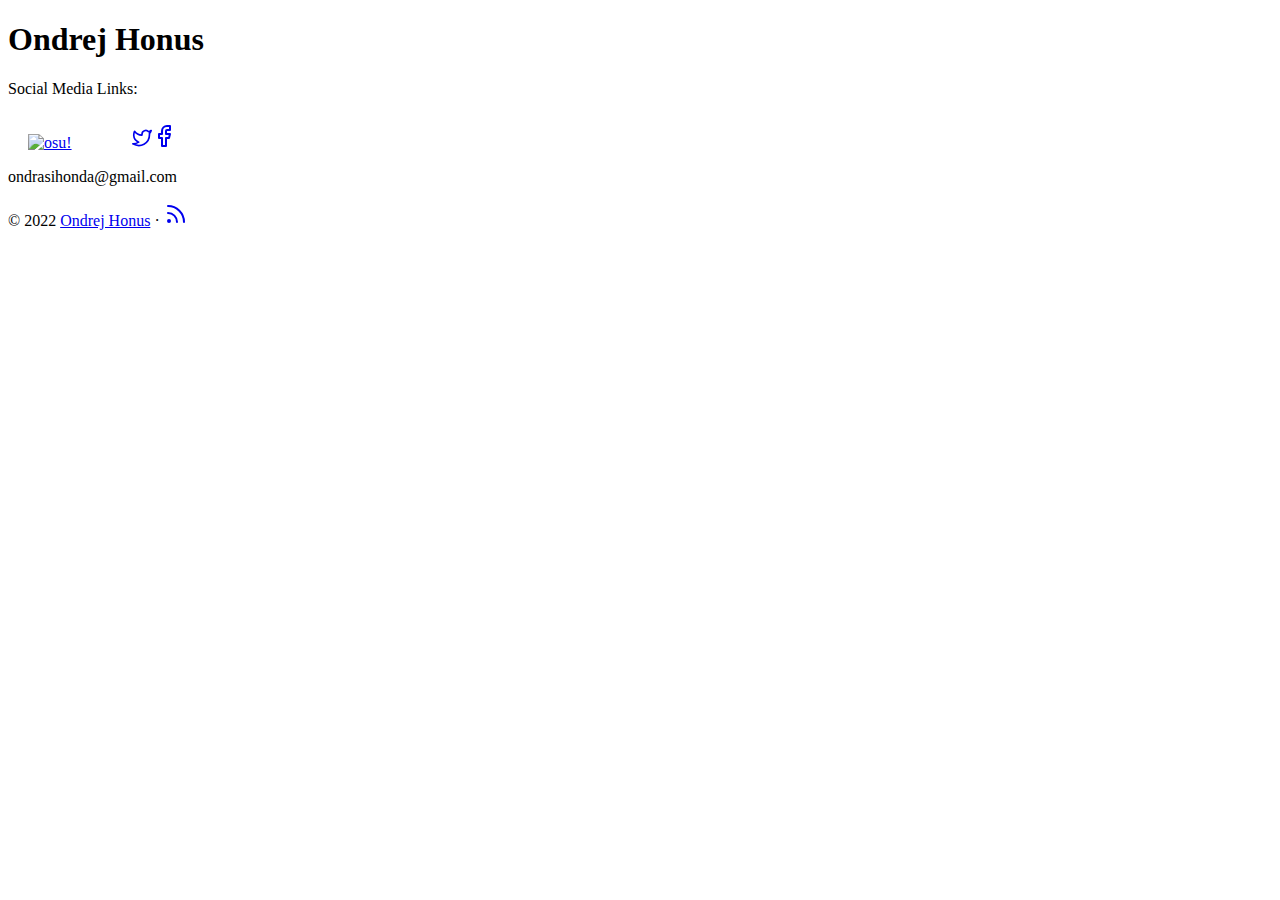
==== index.html @ e16b7e92 "..." ====
<!DOCTYPE html>
<html lang="en-us">

<head>
	<meta name="generator" content="Hugo 0.75.1" />
	<meta charset="UTF-8">
	<meta name="viewport" content="width=device-width, initial-scale=1.0">
	<meta http-equiv="X-UA-Compatible" content="ie=edge">
	<meta name="theme-color" content="#27292d">
	<meta name="msapplication-TileColor" content="#27292d">
<meta itemprop="name" content="Ondrej Honus (QWERTY)">
<meta itemprop="description" content="">
<meta property="og:title" content="Ondrej Honus (QWERTY)" />
<meta property="og:description" content="" />
<meta property="og:type" content="website" />
<meta property="og:url" content="https://ondrahonus.xyz/" />
<meta property="og:updated_time" content="2020-11-06T10:51:58+01:00" />
<meta name="twitter:card" content="summary"/>
<meta name="twitter:title" content="Ondrej Honus"/>
<meta name="twitter:description" content=""/>

	<link rel="apple-touch-icon" sizes="180x180" href="/apple-touch-icon.png">
	<link rel="icon" type="image/png" sizes="32x32" href="/favicon-32x32.png">
	<link rel="icon" type="image/png" sizes="16x16" href="/favicon-16x16.png">
	<link rel="manifest" href="/site.webmanifest">
	<link rel="mask-icon" href="/safari-pinned-tab.svg" color="">
	<link rel="shortcut icon" href="/favicon.ico">

	<title>Ondrej Honus</title>
	<link rel="alternate" type="application/rss+xml" href="https://ondrahonus.xyz/index.xml" title="Ondrej Honus" />
	<link rel="stylesheet" href="https://ondrahonus.xyz/css/style.min.3db861c64fcd0d27dddc84b653aec4c5faf88e724e65b438697e109ef43be251.css" integrity="sha256-Pbhhxk/NDSfd3IS2U67Exfr4jnJOZbQ4aX4QnvQ74lE=" crossorigin="anonymous">
	
</head>

<body id="page">
	
	<div id="spotlight" class="animated fadeIn">
		<div id="home-center">
			<h1 id="home-title">Ondrej Honus</h1>
			<p id="home-subtitle">Social Media Links:</p>
			<div id="home-social">
				<a href="https://www.instagram.com/ondrej.honus/" target="_blank" rel="noopener me" title="Instagram"><svg xmlns="http://www.w3.org/2000/svg" class="feather" width="20" height="20" viewBox="0 0 24 24" fill="none" stroke="#FFFFFF" stroke-width="2" stroke-linecap="round" stroke-linejoin="round"><rect x="2" y="2" width="20" height="20" rx="5" ry="5"></rect><path d="M16 11.37A4 4 0 1 1 12.63 8 4 4 0 0 1 16 11.37z"></path><line x1="17.5" y1="6.5" x2="17.5" y2="6.5"></line></svg></a><a href="https://osu.ppy.sh/users/20503654" target="_blank" rel="noopener me" title="osu!"><img src="https://osu.ppy.sh/images/layout/osu-logo-white.svg" width="30" height="30" alt="osu!" class="icon"><a href="https://steamcommunity.com/id/qwerticek/" target="_blank" rel="noopener me" title="Steam"><svg fill="#ffffff" xmlns="http://www.w3.org/2000/svg"  viewBox="0 0 128 128" width="30px" height="30px"><path fill="none" stroke="#ffffff" stroke-linecap="round" stroke-linejoin="round" stroke-miterlimit="10" stroke-width="7" d="M55,97c-0.8,0-1.6-0.2-2.4-0.5L8.7,77.2c-3-1.3-4.4-4.9-3.1-7.9c1.3-3,4.9-4.4,7.9-3.1l43.9,19.2 c3,1.3,4.4,4.9,3.1,7.9C59.5,95.7,57.3,97,55,97z"/><path fill="none" stroke="#ffffff" stroke-linecap="round" stroke-linejoin="round" stroke-miterlimit="10" stroke-width="7" d="M73,91c0-9.9-8.1-18-18-18l-1.1,0.1L72,50c0-0.3,0-0.7,0-1c0-13.8,11.2-25,25-25s25,11.2,25,25s-11.2,25-25,25 c-0.3,0-0.7,0-1,0c-7.2,5.7-16.2,12.8-23.1,18.2C72.4,101.5,64.6,109,55,109c-5.6,0-10.6-2.5-13.9-6.5"/><circle cx="97" cy="49" r="14" fill="none" stroke="#ffffff" stroke-linecap="round" stroke-linejoin="round" stroke-miterlimit="10" stroke-width="7"/><path fill="none" stroke="#ffffff" stroke-linecap="round" stroke-linejoin="round" stroke-miterlimit="10" stroke-width="7" d="M55,97c-0.8,0-1.6-0.2-2.4-0.5L8.7,77.2c-3-1.3-4.4-4.9-3.1-7.9c1.3-3,4.9-4.4,7.9-3.1l43.9,19.2 c3,1.3,4.4,4.9,3.1,7.9C59.5,95.7,57.3,97,55,97z"/></svg></a><a href="https://ondrahonus.xyz/animelist" target="_blank" rel="noopener me" title="Anime list"><svg fill="#FFFFFF" xmlns="http://www.w3.org/2000/svg"  viewBox="0 0 50 50" width="30px" height="30px"><path d="M 32.84375 1.96875 C 32.625 2.007813 32.429688 2.117188 32.28125 2.28125 L 28.0625 6.5 L 24.78125 2.375 C 24.570313 2.109375 24.242188 1.96875 23.90625 2 C 23.589844 2.039063 23.3125 2.222656 23.15625 2.5 L 20.65625 6.65625 L 14.5 3.125 C 14.164063 2.921875 13.742188 2.9375 13.417969 3.15625 C 13.09375 3.378906 12.933594 3.769531 13 4.15625 L 13.78125 8.8125 L 8.15625 8 C 7.777344 7.945313 7.398438 8.117188 7.183594 8.4375 C 6.972656 8.753906 6.960938 9.167969 7.15625 9.5 L 9.59375 13.5625 L 4.5625 16.09375 C 4.179688 16.285156 3.960938 16.695313 4.019531 17.121094 C 4.074219 17.542969 4.394531 17.882813 4.8125 17.96875 L 8.625 18.71875 L 7.0625 22.625 C 6.890625 23.023438 6.996094 23.488281 7.324219 23.773438 C 7.652344 24.058594 8.128906 24.101563 8.5 23.875 L 9 23.59375 L 9 26.09375 C 9.003906 26.15625 9.015625 26.21875 9.03125 26.28125 C 9.15625 26.902344 9.550781 27.480469 10.125 27.78125 C 9.957031 27.914063 9.761719 28.085938 9.59375 28.3125 C 9.09375 29.011719 8.804688 30.113281 8.90625 31.3125 C 9.304688 34.914063 11.613281 36.199219 12.3125 36.5 C 12.613281 38.199219 13.40625 40.210938 14.90625 42.3125 C 16.40625 44.613281 23.40625 47.90625 24.90625 47.90625 C 26.40625 47.90625 33.40625 44.511719 34.90625 42.3125 C 36.304688 40.210938 37.105469 38.101563 37.40625 36.5 C 38.105469 36.199219 40.40625 34.914063 40.90625 31.3125 C 41.007813 30.113281 40.6875 29.011719 40.1875 28.3125 C 40.039063 28.113281 39.898438 27.9375 39.75 27.8125 C 40.386719 27.53125 40.835938 26.945313 40.96875 26.28125 C 40.984375 26.21875 40.996094 26.15625 41 26.09375 L 41 24.03125 C 41.34375 24.039063 41.664063 23.871094 41.855469 23.585938 C 42.046875 23.300781 42.078125 22.9375 41.9375 22.625 L 40.3125 18.5625 L 44.375 16.9375 C 44.75 16.792969 45.007813 16.4375 45.019531 16.035156 C 45.03125 15.632813 44.804688 15.261719 44.4375 15.09375 L 39.34375 12.53125 L 41.8125 7.4375 C 41.992188 7.078125 41.941406 6.648438 41.683594 6.339844 C 41.425781 6.035156 41.007813 5.914063 40.625 6.03125 L 34.8125 7.71875 L 34 2.84375 C 33.96875 2.570313 33.828125 2.324219 33.609375 2.15625 C 33.390625 1.992188 33.113281 1.925781 32.84375 1.96875 Z M 24.09375 4.71875 L 27.21875 8.625 C 27.394531 8.851563 27.660156 8.992188 27.949219 9.011719 C 28.234375 9.03125 28.515625 8.921875 28.71875 8.71875 L 32.3125 5.125 L 33 9.15625 C 33.042969 9.445313 33.207031 9.699219 33.453125 9.855469 C 33.699219 10.011719 34.003906 10.054688 34.28125 9.96875 L 39 8.59375 L 37.09375 12.5625 C 36.976563 12.800781 36.960938 13.078125 37.046875 13.332031 C 37.136719 13.585938 37.320313 13.792969 37.5625 13.90625 L 41.53125 15.90625 L 38.625 17.0625 C 38.375 17.160156 38.175781 17.355469 38.066406 17.601563 C 37.960938 17.847656 37.960938 18.125 38.0625 18.375 L 39 20.6875 L 34.5 18.125 C 34.347656 18.039063 34.175781 17.996094 34 18 L 15 18 C 14.824219 17.996094 14.652344 18.039063 14.5 18.125 L 10 20.6875 L 10.9375 18.375 C 11.042969 18.097656 11.023438 17.785156 10.878906 17.527344 C 10.734375 17.265625 10.480469 17.085938 10.1875 17.03125 L 8.03125 16.59375 L 11.4375 14.90625 C 11.683594 14.78125 11.871094 14.558594 11.945313 14.292969 C 12.023438 14.023438 11.988281 13.738281 11.84375 13.5 L 9.9375 10.3125 L 14.84375 11 C 15.164063 11.054688 15.492188 10.953125 15.722656 10.722656 C 15.953125 10.492188 16.054688 10.164063 16 9.84375 L 15.34375 5.9375 L 20.5 8.875 C 20.976563 9.132813 21.570313 8.96875 21.84375 8.5 Z M 15.28125 20 L 15.5625 20 C 15.222656 20.589844 15 21.269531 15 22 L 15 24 C 15 24.730469 15.222656 25.410156 15.5625 26 L 11 26 L 11 22.4375 Z M 19 20 L 31 20 C 32.191406 20 33 20.808594 33 22 L 33 24 C 33 25.191406 32.191406 26 31 26 L 19 26 C 17.808594 26 17 25.191406 17 24 L 17 22 C 17 20.808594 17.808594 20 19 20 Z M 34.71875 20.59375 L 39 23.03125 L 39 26 L 34.4375 26 C 34.777344 25.410156 35 24.730469 35 24 L 35 22 C 35 21.503906 34.882813 21.03125 34.71875 20.59375 Z M 12.65625 28 L 37.3125 28 C 37.371094 28.222656 37.476563 28.4375 37.6875 28.59375 C 37.886719 28.695313 38.300781 29.007813 38.5 29.40625 C 38.800781 29.804688 39.007813 30.292969 38.90625 31.09375 C 38.507813 34.292969 36.3125 34.90625 36.3125 34.90625 C 36.066406 34.96875 35.898438 35.148438 35.78125 35.34375 C 35.332031 35.082031 34.835938 34.871094 34.34375 34.6875 C 33.273438 34.285156 32.25 34.03125 32.25 34.03125 C 32.117188 33.992188 31.980469 33.984375 31.84375 34 C 31.359375 34.058594 30.992188 34.457031 30.96875 34.945313 C 30.945313 35.429688 31.273438 35.863281 31.75 35.96875 C 31.75 35.96875 32.726563 36.214844 33.65625 36.5625 C 34.121094 36.738281 34.570313 36.953125 34.84375 37.125 C 34.949219 37.191406 34.996094 37.21875 35.03125 37.25 C 35.054688 37.328125 35.085938 37.398438 35.125 37.46875 C 34.914063 38.03125 34.640625 38.632813 34.3125 39.28125 C 33.949219 38.828125 33.511719 38.4375 33.09375 38.125 C 32.257813 37.5 31.4375 37.09375 31.4375 37.09375 C 31.261719 37.007813 31.066406 36.976563 30.875 37 C 30.84375 37 30.8125 37 30.78125 37 C 30.34375 37.074219 30.007813 37.429688 29.957031 37.871094 C 29.910156 38.3125 30.152344 38.734375 30.5625 38.90625 C 30.5625 38.90625 31.242188 39.25 31.90625 39.75 C 32.238281 40 32.550781 40.28125 32.75 40.53125 C 32.949219 40.78125 33 40.957031 33 41 C 33.003906 41.140625 33.035156 41.277344 33.09375 41.40625 C 32.746094 41.84375 32.246094 42.277344 31.65625 42.71875 C 31.410156 42.25 31.085938 41.84375 30.78125 41.46875 C 30.234375 40.800781 29.6875 40.28125 29.6875 40.28125 C 29.480469 40.058594 29.179688 39.945313 28.875 39.96875 C 28.832031 39.976563 28.789063 39.988281 28.75 40 C 28.386719 40.085938 28.101563 40.367188 28.011719 40.726563 C 27.917969 41.089844 28.035156 41.46875 28.3125 41.71875 C 28.3125 41.71875 28.765625 42.164063 29.21875 42.71875 C 29.582031 43.164063 29.808594 43.65625 29.90625 43.84375 C 27.84375 45.058594 25.585938 46 25 46 C 24.410156 46 22.128906 45.074219 20.0625 43.875 C 20.144531 43.726563 20.394531 43.191406 20.78125 42.71875 C 21.234375 42.164063 21.6875 41.71875 21.6875 41.71875 C 22.023438 41.429688 22.128906 40.957031 21.949219 40.554688 C 21.769531 40.148438 21.34375 39.910156 20.90625 39.96875 C 20.875 39.976563 20.84375 39.988281 20.8125 40 C 20.621094 40.042969 20.449219 40.140625 20.3125 40.28125 C 20.3125 40.28125 19.765625 40.800781 19.21875 41.46875 C 18.90625 41.851563 18.558594 42.265625 18.3125 42.75 C 17.738281 42.328125 17.246094 41.878906 16.90625 41.46875 C 16.976563 41.324219 17.007813 41.160156 17 41 C 17 40.957031 17.050781 40.78125 17.25 40.53125 C 17.449219 40.28125 17.761719 40 18.09375 39.75 C 18.757813 39.25 19.4375 38.90625 19.4375 38.90625 C 19.960938 38.78125 20.292969 38.269531 20.191406 37.742188 C 20.089844 37.214844 19.59375 36.859375 19.0625 36.9375 C 18.976563 36.949219 18.894531 36.96875 18.8125 37 C 18.726563 37.019531 18.640625 37.050781 18.5625 37.09375 C 18.5625 37.09375 17.742188 37.5 16.90625 38.125 C 16.488281 38.4375 16.050781 38.828125 15.6875 39.28125 C 15.664063 39.308594 15.648438 39.347656 15.625 39.375 C 15.289063 38.738281 15.027344 38.148438 14.8125 37.59375 C 14.886719 37.488281 14.9375 37.375 14.96875 37.25 C 15.003906 37.21875 15.050781 37.191406 15.15625 37.125 C 15.429688 36.953125 15.878906 36.738281 16.34375 36.5625 C 17.273438 36.214844 18.25 35.96875 18.25 35.96875 C 18.800781 35.890625 19.1875 35.378906 19.109375 34.828125 C 19.03125 34.277344 18.519531 33.890625 17.96875 33.96875 C 17.914063 33.976563 17.863281 33.984375 17.8125 34 C 17.792969 34.007813 17.769531 34.019531 17.75 34.03125 C 17.75 34.03125 16.726563 34.285156 15.65625 34.6875 C 15.144531 34.878906 14.617188 35.09375 14.15625 35.375 C 14.03125 35.195313 13.832031 35.058594 13.59375 35 C 13.59375 35 11.398438 34.292969 11 31.09375 C 10.898438 30.292969 11.105469 29.804688 11.40625 29.40625 C 11.707031 29.007813 11.988281 28.695313 12.1875 28.59375 C 12.425781 28.476563 12.601563 28.265625 12.65625 28 Z M 19.5 29 C 18.671875 29 18 29.671875 18 30.5 C 18 31.328125 18.671875 32 19.5 32 C 20.328125 32 21 31.328125 21 30.5 C 21 29.671875 20.328125 29 19.5 29 Z M 30.5 29 C 29.671875 29 29 29.671875 29 30.5 C 29 31.328125 29.671875 32 30.5 32 C 31.328125 32 32 31.328125 32 30.5 C 32 29.671875 31.328125 29 30.5 29 Z"/></svg></a><a href="https://twitter.com/0ndra_honuz" target="_blank" rel="noopener me" title="Twitter"><svg xmlns="http://www.w3.org/2000/svg" class="feather" width="20" height="20" viewBox="0 0 24 24" fill="none" stroke="currentColor" stroke-width="2" stroke-linecap="round" stroke-linejoin="round"><path d="M23 3a10.9 10.9 0 0 1-3.14 1.53 4.48 4.48 0 0 0-7.86 3v1A10.66 10.66 0 0 1 3 4s-4 9 5 13a11.64 11.64 0 0 1-7 2c9 5 20 0 20-11.5a4.5 4.5 0 0 0-.08-.83A7.72 7.72 0 0 0 23 3z"></path></svg></a><a href="https://www.facebook.com/ondrej.honus" target="_blank" rel="noopener me" title="Facebook"><svg xmlns="http://www.w3.org/2000/svg" class="feather" width="24" height="24" viewBox="0 0 24 24" fill="none" stroke="currentColor" stroke-width="2" stroke-linecap="round" stroke-linejoin="round"><path d="M18 2h-3a5 5 0 0 0-5 5v3H7v4h3v8h4v-8h3l1-4h-4V7a1 1 0 0 1 1-1h3z"></path></svg></a><a href="https://open.spotify.com/user/ondrasihonda" target="_blank" rel="noopener me" title="Spotify"><svg fill="#FFFFFE" xmlns="http://www.w3.org/2000/svg"  viewBox="0 0 46 41" width="34px" height="34px"><path d="M 24 4 C 12.972066 4 4 12.972074 4 24 C 4 35.027926 12.972066 44 24 44 C 35.027934 44 44 35.027926 44 24 C 44 12.972074 35.027934 4 24 4 z M 24 7 C 33.406615 7 41 14.593391 41 24 C 41 33.406609 33.406615 41 24 41 C 14.593385 41 7 33.406609 7 24 C 7 14.593391 14.593385 7 24 7 z M 21.103516 15.957031 C 20.389873 15.966128 19.676597 15.999862 18.964844 16.058594 C 17.066835 16.215211 15.180218 16.549094 13.332031 17.058594 A 1.50015 1.50015 0 1 0 14.128906 19.949219 C 20.796159 18.111219 28.02435 18.821382 34.261719 22.074219 A 1.50015 1.50015 0 1 0 35.648438 19.414062 C 31.106773 17.045549 26.099015 15.893354 21.103516 15.957031 z M 21.308594 22.009766 C 20.725031 22.014043 20.140835 22.038263 19.558594 22.082031 C 18.005952 22.198747 16.46251 22.455787 14.947266 22.853516 A 1.50015 1.50015 0 1 0 15.708984 25.753906 C 21.062005 24.34882 26.832615 24.930095 31.841797 27.496094 A 1.50015 1.50015 0 1 0 33.208984 24.826172 C 29.483573 22.917796 25.39353 21.979821 21.308594 22.009766 z M 21.546875 28.017578 C 21.101253 28.016517 20.655896 28.029198 20.210938 28.056641 C 19.02438 28.129821 17.84235 28.304165 16.679688 28.580078 A 1.50015 1.50015 0 1 0 17.373047 31.498047 C 21.352394 30.553701 25.596764 30.99901 29.326172 32.830078 A 1.5002142 1.5002142 0 1 0 30.648438 30.136719 C 27.784174 28.73042 24.666231 28.025008 21.546875 28.017578 z"/></svg></a>

				<p id="home-subtitle">ondrasihonda@gmail.com</p>

            </nav>

		</div>
		<div id="home-footer">
			<p>
				&copy; 2022 <a href="https://ondrahonus.xyz/">Ondrej Honus</a> &#183; <a href="https://ondrahonus.xyz/posts/index.xml" target="_blank" title="rss"><svg xmlns="http://www.w3.org/2000/svg" width="24" height="24" viewBox="0 0 24 24" fill="none" stroke="currentColor" stroke-width="2" stroke-linecap="round" stroke-linejoin="round" class="feather feather-rss"><path d="M4 11a9 9 0 0 1 9 9"></path><path d="M4 4a16 16 0 0 1 16 16"></path><circle cx="5" cy="19" r="1"></circle></svg></a>
			</p>
		</div>
	</div>


	<script src="https://ondrahonus.xyz/js/bundle.min.4a9a0ac3d2217822c7865b4161e6c2a71de1d70492264337755427898dd718f6.js" integrity="sha256-SpoKw9IheCLHhltBYebCpx3h1wSSJkM3dVQniY3XGPY=" crossorigin="anonymous"></script>
	

</body>

</html>
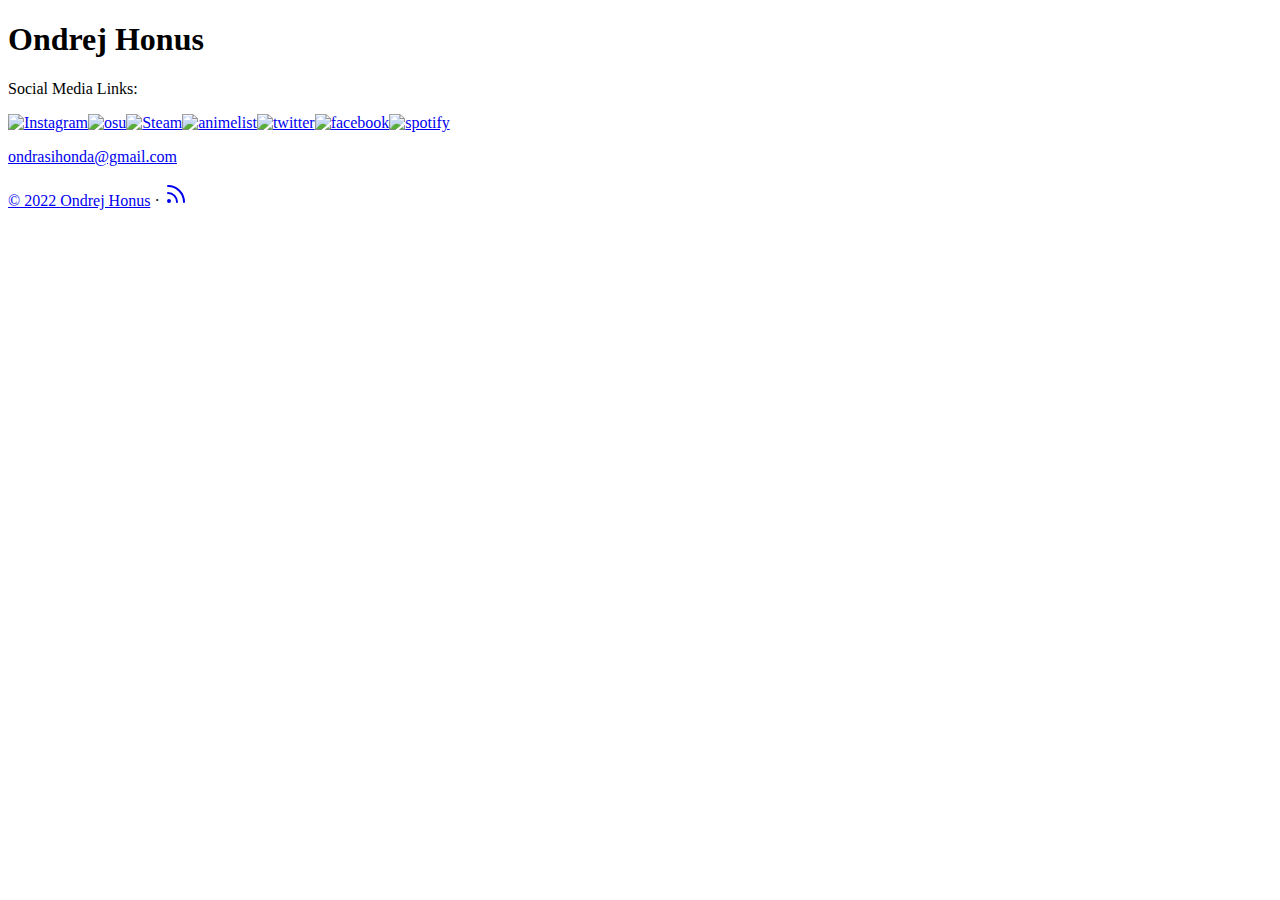
==== commit 893b19d4: "update c" ====
--- a/index.html
+++ b/index.html
@@ -8,16 +8,16 @@
 	<meta http-equiv="X-UA-Compatible" content="ie=edge">
 	<meta name="theme-color" content="#27292d">
 	<meta name="msapplication-TileColor" content="#27292d">
-<meta itemprop="name" content="Ondrej Honus (QWERTY)">
-<meta itemprop="description" content="">
-<meta property="og:title" content="Ondrej Honus (QWERTY)" />
-<meta property="og:description" content="" />
-<meta property="og:type" content="website" />
-<meta property="og:url" content="https://ondrahonus.xyz/" />
-<meta property="og:updated_time" content="2020-11-06T10:51:58+01:00" />
-<meta name="twitter:card" content="summary"/>
-<meta name="twitter:title" content="Ondrej Honus"/>
-<meta name="twitter:description" content=""/>
+	<meta itemprop="name" content="Ondrej Honus (QWERTY)">
+	<meta itemprop="description" content="">
+	<meta property="og:title" content="Ondrej Honus (QWERTY)" />
+	<meta property="og:description" content="" />
+	<meta property="og:type" content="website" />
+	<meta property="og:url" content="https://ondrahonus.xyz/" />
+	<meta property="og:updated_time" content="2020-11-06T10:51:58+01:00" />
+	<meta name="twitter:card" content="summary" />
+	<meta name="twitter:title" content="Ondrej Honus" />
+	<meta name="twitter:description" content="" />
 
 	<link rel="apple-touch-icon" sizes="180x180" href="/apple-touch-icon.png">
 	<link rel="icon" type="image/png" sizes="32x32" href="/favicon-32x32.png">
@@ -28,35 +28,70 @@
 
 	<title>Ondrej Honus</title>
 	<link rel="alternate" type="application/rss+xml" href="https://ondrahonus.xyz/index.xml" title="Ondrej Honus" />
-	<link rel="stylesheet" href="https://ondrahonus.xyz/css/style.min.3db861c64fcd0d27dddc84b653aec4c5faf88e724e65b438697e109ef43be251.css" integrity="sha256-Pbhhxk/NDSfd3IS2U67Exfr4jnJOZbQ4aX4QnvQ74lE=" crossorigin="anonymous">
-	
+	<link rel="stylesheet"
+		href="https://ondrahonus.xyz/css/style.min.3db861c64fcd0d27dddc84b653aec4c5faf88e724e65b438697e109ef43be251.css"
+		integrity="sha256-Pbhhxk/NDSfd3IS2U67Exfr4jnJOZbQ4aX4QnvQ74lE=" crossorigin="anonymous">
+
 </head>
 
 <body id="page">
-	
+
 	<div id="spotlight" class="animated fadeIn">
 		<div id="home-center">
 			<h1 id="home-title">Ondrej Honus</h1>
 			<p id="home-subtitle">Social Media Links:</p>
 			<div id="home-social">
-				<a href="https://www.instagram.com/ondrej.honus/" target="_blank" rel="noopener me" title="Instagram"><svg xmlns="http://www.w3.org/2000/svg" class="feather" width="20" height="20" viewBox="0 0 24 24" fill="none" stroke="#FFFFFF" stroke-width="2" stroke-linecap="round" stroke-linejoin="round"><rect x="2" y="2" width="20" height="20" rx="5" ry="5"></rect><path d="M16 11.37A4 4 0 1 1 12.63 8 4 4 0 0 1 16 11.37z"></path><line x1="17.5" y1="6.5" x2="17.5" y2="6.5"></line></svg></a><a href="https://osu.ppy.sh/users/20503654" target="_blank" rel="noopener me" title="osu!"><img src="https://osu.ppy.sh/images/layout/osu-logo-white.svg" width="30" height="30" alt="osu!" class="icon"><a href="https://steamcommunity.com/id/qwerticek/" target="_blank" rel="noopener me" title="Steam"><svg fill="#ffffff" xmlns="http://www.w3.org/2000/svg"  viewBox="0 0 128 128" width="30px" height="30px"><path fill="none" stroke="#ffffff" stroke-linecap="round" stroke-linejoin="round" stroke-miterlimit="10" stroke-width="7" d="M55,97c-0.8,0-1.6-0.2-2.4-0.5L8.7,77.2c-3-1.3-4.4-4.9-3.1-7.9c1.3-3,4.9-4.4,7.9-3.1l43.9,19.2 c3,1.3,4.4,4.9,3.1,7.9C59.5,95.7,57.3,97,55,97z"/><path fill="none" stroke="#ffffff" stroke-linecap="round" stroke-linejoin="round" stroke-miterlimit="10" stroke-width="7" d="M73,91c0-9.9-8.1-18-18-18l-1.1,0.1L72,50c0-0.3,0-0.7,0-1c0-13.8,11.2-25,25-25s25,11.2,25,25s-11.2,25-25,25 c-0.3,0-0.7,0-1,0c-7.2,5.7-16.2,12.8-23.1,18.2C72.4,101.5,64.6,109,55,109c-5.6,0-10.6-2.5-13.9-6.5"/><circle cx="97" cy="49" r="14" fill="none" stroke="#ffffff" stroke-linecap="round" stroke-linejoin="round" stroke-miterlimit="10" stroke-width="7"/><path fill="none" stroke="#ffffff" stroke-linecap="round" stroke-linejoin="round" stroke-miterlimit="10" stroke-width="7" d="M55,97c-0.8,0-1.6-0.2-2.4-0.5L8.7,77.2c-3-1.3-4.4-4.9-3.1-7.9c1.3-3,4.9-4.4,7.9-3.1l43.9,19.2 c3,1.3,4.4,4.9,3.1,7.9C59.5,95.7,57.3,97,55,97z"/></svg></a><a href="https://ondrahonus.xyz/animelist" target="_blank" rel="noopener me" title="Anime list"><svg fill="#FFFFFF" xmlns="http://www.w3.org/2000/svg"  viewBox="0 0 50 50" width="30px" height="30px"><path d="M 32.84375 1.96875 C 32.625 2.007813 32.429688 2.117188 32.28125 2.28125 L 28.0625 6.5 L 24.78125 2.375 C 24.570313 2.109375 24.242188 1.96875 23.90625 2 C 23.589844 2.039063 23.3125 2.222656 23.15625 2.5 L 20.65625 6.65625 L 14.5 3.125 C 14.164063 2.921875 13.742188 2.9375 13.417969 3.15625 C 13.09375 3.378906 12.933594 3.769531 13 4.15625 L 13.78125 8.8125 L 8.15625 8 C 7.777344 7.945313 7.398438 8.117188 7.183594 8.4375 C 6.972656 8.753906 6.960938 9.167969 7.15625 9.5 L 9.59375 13.5625 L 4.5625 16.09375 C 4.179688 16.285156 3.960938 16.695313 4.019531 17.121094 C 4.074219 17.542969 4.394531 17.882813 4.8125 17.96875 L 8.625 18.71875 L 7.0625 22.625 C 6.890625 23.023438 6.996094 23.488281 7.324219 23.773438 C 7.652344 24.058594 8.128906 24.101563 8.5 23.875 L 9 23.59375 L 9 26.09375 C 9.003906 26.15625 9.015625 26.21875 9.03125 26.28125 C 9.15625 26.902344 9.550781 27.480469 10.125 27.78125 C 9.957031 27.914063 9.761719 28.085938 9.59375 28.3125 C 9.09375 29.011719 8.804688 30.113281 8.90625 31.3125 C 9.304688 34.914063 11.613281 36.199219 12.3125 36.5 C 12.613281 38.199219 13.40625 40.210938 14.90625 42.3125 C 16.40625 44.613281 23.40625 47.90625 24.90625 47.90625 C 26.40625 47.90625 33.40625 44.511719 34.90625 42.3125 C 36.304688 40.210938 37.105469 38.101563 37.40625 36.5 C 38.105469 36.199219 40.40625 34.914063 40.90625 31.3125 C 41.007813 30.113281 40.6875 29.011719 40.1875 28.3125 C 40.039063 28.113281 39.898438 27.9375 39.75 27.8125 C 40.386719 27.53125 40.835938 26.945313 40.96875 26.28125 C 40.984375 26.21875 40.996094 26.15625 41 26.09375 L 41 24.03125 C 41.34375 24.039063 41.664063 23.871094 41.855469 23.585938 C 42.046875 23.300781 42.078125 22.9375 41.9375 22.625 L 40.3125 18.5625 L 44.375 16.9375 C 44.75 16.792969 45.007813 16.4375 45.019531 16.035156 C 45.03125 15.632813 44.804688 15.261719 44.4375 15.09375 L 39.34375 12.53125 L 41.8125 7.4375 C 41.992188 7.078125 41.941406 6.648438 41.683594 6.339844 C 41.425781 6.035156 41.007813 5.914063 40.625 6.03125 L 34.8125 7.71875 L 34 2.84375 C 33.96875 2.570313 33.828125 2.324219 33.609375 2.15625 C 33.390625 1.992188 33.113281 1.925781 32.84375 1.96875 Z M 24.09375 4.71875 L 27.21875 8.625 C 27.394531 8.851563 27.660156 8.992188 27.949219 9.011719 C 28.234375 9.03125 28.515625 8.921875 28.71875 8.71875 L 32.3125 5.125 L 33 9.15625 C 33.042969 9.445313 33.207031 9.699219 33.453125 9.855469 C 33.699219 10.011719 34.003906 10.054688 34.28125 9.96875 L 39 8.59375 L 37.09375 12.5625 C 36.976563 12.800781 36.960938 13.078125 37.046875 13.332031 C 37.136719 13.585938 37.320313 13.792969 37.5625 13.90625 L 41.53125 15.90625 L 38.625 17.0625 C 38.375 17.160156 38.175781 17.355469 38.066406 17.601563 C 37.960938 17.847656 37.960938 18.125 38.0625 18.375 L 39 20.6875 L 34.5 18.125 C 34.347656 18.039063 34.175781 17.996094 34 18 L 15 18 C 14.824219 17.996094 14.652344 18.039063 14.5 18.125 L 10 20.6875 L 10.9375 18.375 C 11.042969 18.097656 11.023438 17.785156 10.878906 17.527344 C 10.734375 17.265625 10.480469 17.085938 10.1875 17.03125 L 8.03125 16.59375 L 11.4375 14.90625 C 11.683594 14.78125 11.871094 14.558594 11.945313 14.292969 C 12.023438 14.023438 11.988281 13.738281 11.84375 13.5 L 9.9375 10.3125 L 14.84375 11 C 15.164063 11.054688 15.492188 10.953125 15.722656 10.722656 C 15.953125 10.492188 16.054688 10.164063 16 9.84375 L 15.34375 5.9375 L 20.5 8.875 C 20.976563 9.132813 21.570313 8.96875 21.84375 8.5 Z M 15.28125 20 L 15.5625 20 C 15.222656 20.589844 15 21.269531 15 22 L 15 24 C 15 24.730469 15.222656 25.410156 15.5625 26 L 11 26 L 11 22.4375 Z M 19 20 L 31 20 C 32.191406 20 33 20.808594 33 22 L 33 24 C 33 25.191406 32.191406 26 31 26 L 19 26 C 17.808594 26 17 25.191406 17 24 L 17 22 C 17 20.808594 17.808594 20 19 20 Z M 34.71875 20.59375 L 39 23.03125 L 39 26 L 34.4375 26 C 34.777344 25.410156 35 24.730469 35 24 L 35 22 C 35 21.503906 34.882813 21.03125 34.71875 20.59375 Z M 12.65625 28 L 37.3125 28 C 37.371094 28.222656 37.476563 28.4375 37.6875 28.59375 C 37.886719 28.695313 38.300781 29.007813 38.5 29.40625 C 38.800781 29.804688 39.007813 30.292969 38.90625 31.09375 C 38.507813 34.292969 36.3125 34.90625 36.3125 34.90625 C 36.066406 34.96875 35.898438 35.148438 35.78125 35.34375 C 35.332031 35.082031 34.835938 34.871094 34.34375 34.6875 C 33.273438 34.285156 32.25 34.03125 32.25 34.03125 C 32.117188 33.992188 31.980469 33.984375 31.84375 34 C 31.359375 34.058594 30.992188 34.457031 30.96875 34.945313 C 30.945313 35.429688 31.273438 35.863281 31.75 35.96875 C 31.75 35.96875 32.726563 36.214844 33.65625 36.5625 C 34.121094 36.738281 34.570313 36.953125 34.84375 37.125 C 34.949219 37.191406 34.996094 37.21875 35.03125 37.25 C 35.054688 37.328125 35.085938 37.398438 35.125 37.46875 C 34.914063 38.03125 34.640625 38.632813 34.3125 39.28125 C 33.949219 38.828125 33.511719 38.4375 33.09375 38.125 C 32.257813 37.5 31.4375 37.09375 31.4375 37.09375 C 31.261719 37.007813 31.066406 36.976563 30.875 37 C 30.84375 37 30.8125 37 30.78125 37 C 30.34375 37.074219 30.007813 37.429688 29.957031 37.871094 C 29.910156 38.3125 30.152344 38.734375 30.5625 38.90625 C 30.5625 38.90625 31.242188 39.25 31.90625 39.75 C 32.238281 40 32.550781 40.28125 32.75 40.53125 C 32.949219 40.78125 33 40.957031 33 41 C 33.003906 41.140625 33.035156 41.277344 33.09375 41.40625 C 32.746094 41.84375 32.246094 42.277344 31.65625 42.71875 C 31.410156 42.25 31.085938 41.84375 30.78125 41.46875 C 30.234375 40.800781 29.6875 40.28125 29.6875 40.28125 C 29.480469 40.058594 29.179688 39.945313 28.875 39.96875 C 28.832031 39.976563 28.789063 39.988281 28.75 40 C 28.386719 40.085938 28.101563 40.367188 28.011719 40.726563 C 27.917969 41.089844 28.035156 41.46875 28.3125 41.71875 C 28.3125 41.71875 28.765625 42.164063 29.21875 42.71875 C 29.582031 43.164063 29.808594 43.65625 29.90625 43.84375 C 27.84375 45.058594 25.585938 46 25 46 C 24.410156 46 22.128906 45.074219 20.0625 43.875 C 20.144531 43.726563 20.394531 43.191406 20.78125 42.71875 C 21.234375 42.164063 21.6875 41.71875 21.6875 41.71875 C 22.023438 41.429688 22.128906 40.957031 21.949219 40.554688 C 21.769531 40.148438 21.34375 39.910156 20.90625 39.96875 C 20.875 39.976563 20.84375 39.988281 20.8125 40 C 20.621094 40.042969 20.449219 40.140625 20.3125 40.28125 C 20.3125 40.28125 19.765625 40.800781 19.21875 41.46875 C 18.90625 41.851563 18.558594 42.265625 18.3125 42.75 C 17.738281 42.328125 17.246094 41.878906 16.90625 41.46875 C 16.976563 41.324219 17.007813 41.160156 17 41 C 17 40.957031 17.050781 40.78125 17.25 40.53125 C 17.449219 40.28125 17.761719 40 18.09375 39.75 C 18.757813 39.25 19.4375 38.90625 19.4375 38.90625 C 19.960938 38.78125 20.292969 38.269531 20.191406 37.742188 C 20.089844 37.214844 19.59375 36.859375 19.0625 36.9375 C 18.976563 36.949219 18.894531 36.96875 18.8125 37 C 18.726563 37.019531 18.640625 37.050781 18.5625 37.09375 C 18.5625 37.09375 17.742188 37.5 16.90625 38.125 C 16.488281 38.4375 16.050781 38.828125 15.6875 39.28125 C 15.664063 39.308594 15.648438 39.347656 15.625 39.375 C 15.289063 38.738281 15.027344 38.148438 14.8125 37.59375 C 14.886719 37.488281 14.9375 37.375 14.96875 37.25 C 15.003906 37.21875 15.050781 37.191406 15.15625 37.125 C 15.429688 36.953125 15.878906 36.738281 16.34375 36.5625 C 17.273438 36.214844 18.25 35.96875 18.25 35.96875 C 18.800781 35.890625 19.1875 35.378906 19.109375 34.828125 C 19.03125 34.277344 18.519531 33.890625 17.96875 33.96875 C 17.914063 33.976563 17.863281 33.984375 17.8125 34 C 17.792969 34.007813 17.769531 34.019531 17.75 34.03125 C 17.75 34.03125 16.726563 34.285156 15.65625 34.6875 C 15.144531 34.878906 14.617188 35.09375 14.15625 35.375 C 14.03125 35.195313 13.832031 35.058594 13.59375 35 C 13.59375 35 11.398438 34.292969 11 31.09375 C 10.898438 30.292969 11.105469 29.804688 11.40625 29.40625 C 11.707031 29.007813 11.988281 28.695313 12.1875 28.59375 C 12.425781 28.476563 12.601563 28.265625 12.65625 28 Z M 19.5 29 C 18.671875 29 18 29.671875 18 30.5 C 18 31.328125 18.671875 32 19.5 32 C 20.328125 32 21 31.328125 21 30.5 C 21 29.671875 20.328125 29 19.5 29 Z M 30.5 29 C 29.671875 29 29 29.671875 29 30.5 C 29 31.328125 29.671875 32 30.5 32 C 31.328125 32 32 31.328125 32 30.5 C 32 29.671875 31.328125 29 30.5 29 Z"/></svg></a><a href="https://twitter.com/0ndra_honuz" target="_blank" rel="noopener me" title="Twitter"><svg xmlns="http://www.w3.org/2000/svg" class="feather" width="20" height="20" viewBox="0 0 24 24" fill="none" stroke="currentColor" stroke-width="2" stroke-linecap="round" stroke-linejoin="round"><path d="M23 3a10.9 10.9 0 0 1-3.14 1.53 4.48 4.48 0 0 0-7.86 3v1A10.66 10.66 0 0 1 3 4s-4 9 5 13a11.64 11.64 0 0 1-7 2c9 5 20 0 20-11.5a4.5 4.5 0 0 0-.08-.83A7.72 7.72 0 0 0 23 3z"></path></svg></a><a href="https://www.facebook.com/ondrej.honus" target="_blank" rel="noopener me" title="Facebook"><svg xmlns="http://www.w3.org/2000/svg" class="feather" width="24" height="24" viewBox="0 0 24 24" fill="none" stroke="currentColor" stroke-width="2" stroke-linecap="round" stroke-linejoin="round"><path d="M18 2h-3a5 5 0 0 0-5 5v3H7v4h3v8h4v-8h3l1-4h-4V7a1 1 0 0 1 1-1h3z"></path></svg></a><a href="https://open.spotify.com/user/ondrasihonda" target="_blank" rel="noopener me" title="Spotify"><svg fill="#FFFFFE" xmlns="http://www.w3.org/2000/svg"  viewBox="0 0 46 41" width="34px" height="34px"><path d="M 24 4 C 12.972066 4 4 12.972074 4 24 C 4 35.027926 12.972066 44 24 44 C 35.027934 44 44 35.027926 44 24 C 44 12.972074 35.027934 4 24 4 z M 24 7 C 33.406615 7 41 14.593391 41 24 C 41 33.406609 33.406615 41 24 41 C 14.593385 41 7 33.406609 7 24 C 7 14.593391 14.593385 7 24 7 z M 21.103516 15.957031 C 20.389873 15.966128 19.676597 15.999862 18.964844 16.058594 C 17.066835 16.215211 15.180218 16.549094 13.332031 17.058594 A 1.50015 1.50015 0 1 0 14.128906 19.949219 C 20.796159 18.111219 28.02435 18.821382 34.261719 22.074219 A 1.50015 1.50015 0 1 0 35.648438 19.414062 C 31.106773 17.045549 26.099015 15.893354 21.103516 15.957031 z M 21.308594 22.009766 C 20.725031 22.014043 20.140835 22.038263 19.558594 22.082031 C 18.005952 22.198747 16.46251 22.455787 14.947266 22.853516 A 1.50015 1.50015 0 1 0 15.708984 25.753906 C 21.062005 24.34882 26.832615 24.930095 31.841797 27.496094 A 1.50015 1.50015 0 1 0 33.208984 24.826172 C 29.483573 22.917796 25.39353 21.979821 21.308594 22.009766 z M 21.546875 28.017578 C 21.101253 28.016517 20.655896 28.029198 20.210938 28.056641 C 19.02438 28.129821 17.84235 28.304165 16.679688 28.580078 A 1.50015 1.50015 0 1 0 17.373047 31.498047 C 21.352394 30.553701 25.596764 30.99901 29.326172 32.830078 A 1.5002142 1.5002142 0 1 0 30.648438 30.136719 C 27.784174 28.73042 24.666231 28.025008 21.546875 28.017578 z"/></svg></a>
+				<a href="https://ondrahonus.xyz/instagram" target="_blank" rel="noopener me" title="Instagram"><img
+						src="https://raw.githubusercontent.com/QWERTYONDRA/xyz/main/icons/instagram.png" width="36"
+						height="36" alt="Instagram" class="icon"><a href="https://ondrahonus.xyz/osu" target="_blank"
+						rel="noopener me" title="Osu!"><img
+							src="https://raw.githubusercontent.com/QWERTYONDRA/xyz/main/icons/osu.png" width="36"
+							height="36" alt="osu" class="icon"><a href="https://ondrahonus.xyz/steam" target="_blank"
+							rel="noopener me" title="Steam"><img
+								src="https://raw.githubusercontent.com/QWERTYONDRA/xyz/main/icons/steam.png" width="36"
+								height="36" alt="Steam" class="icon"><a href="https://ondrahonus.xyz/animelist"
+								target="_blank" rel="noopener me" title="Anime list"><img
+									src="https://raw.githubusercontent.com/QWERTYONDRA/xyz/main/icons/anime.png"
+									width="36" height="36" alt="animelist" class="icon"><a
+									href="https://ondrahonus.xyz/twitter" target="_blank" rel="noopener me"
+									title="Twitter"><img
+										src="https://raw.githubusercontent.com/QWERTYONDRA/xyz/main/icons/twitter.png"
+										width="36" height="36" alt="twitter" class="icon"><a
+										href="https://ondrahonus.xyz/facebook" target="_blank" rel="noopener me"
+										title="Facebook"><img
+											src="https://raw.githubusercontent.com/QWERTYONDRA/xyz/main/icons/facebook.png"
+											width="36" height="36" alt="facebook" class="icon"><a
+											href="https://ondrahonus.xyz/spotify" target="_blank" rel="noopener me"
+											title="Spotify"><img
+												src="https://raw.githubusercontent.com/QWERTYONDRA/xyz/main/icons/spotify.png"
+												width="36" height="36" alt="spotify" class="icon">
 
-				<p id="home-subtitle">ondrasihonda@gmail.com</p>
+											<p id="home-subtitle">ondrasihonda@gmail.com</p>
 
-            </nav>
+											</nav>
 
+			</div>
+			<div id="home-footer">
+				<p>
+					&copy; 2022 <a href="https://ondrahonus.xyz/">Ondrej Honus</a> &#183; <a
+						href="https://ondrahonus.xyz/posts/index.xml" target="_blank" title="rss"><svg
+							xmlns="http://www.w3.org/2000/svg" width="24" height="24" viewBox="0 0 24 24" fill="none"
+							stroke="currentColor" stroke-width="2" stroke-linecap="round" stroke-linejoin="round"
+							class="feather feather-rss">
+							<path d="M4 11a9 9 0 0 1 9 9"></path>
+							<path d="M4 4a16 16 0 0 1 16 16"></path>
+							<circle cx="5" cy="19" r="1"></circle>
+						</svg></a>
+				</p>
+			</div>
 		</div>
-		<div id="home-footer">
-			<p>
-				&copy; 2022 <a href="https://ondrahonus.xyz/">Ondrej Honus</a> &#183; <a href="https://ondrahonus.xyz/posts/index.xml" target="_blank" title="rss"><svg xmlns="http://www.w3.org/2000/svg" width="24" height="24" viewBox="0 0 24 24" fill="none" stroke="currentColor" stroke-width="2" stroke-linecap="round" stroke-linejoin="round" class="feather feather-rss"><path d="M4 11a9 9 0 0 1 9 9"></path><path d="M4 4a16 16 0 0 1 16 16"></path><circle cx="5" cy="19" r="1"></circle></svg></a>
-			</p>
-		</div>
-	</div>
 
 
-	<script src="https://ondrahonus.xyz/js/bundle.min.4a9a0ac3d2217822c7865b4161e6c2a71de1d70492264337755427898dd718f6.js" integrity="sha256-SpoKw9IheCLHhltBYebCpx3h1wSSJkM3dVQniY3XGPY=" crossorigin="anonymous"></script>
-	
+		<script
+			src="https://ondrahonus.xyz/js/bundle.min.4a9a0ac3d2217822c7865b4161e6c2a71de1d70492264337755427898dd718f6.js"
+			integrity="sha256-SpoKw9IheCLHhltBYebCpx3h1wSSJkM3dVQniY3XGPY=" crossorigin="anonymous"></script>
+
 
 </body>
 
-</html>
+</html>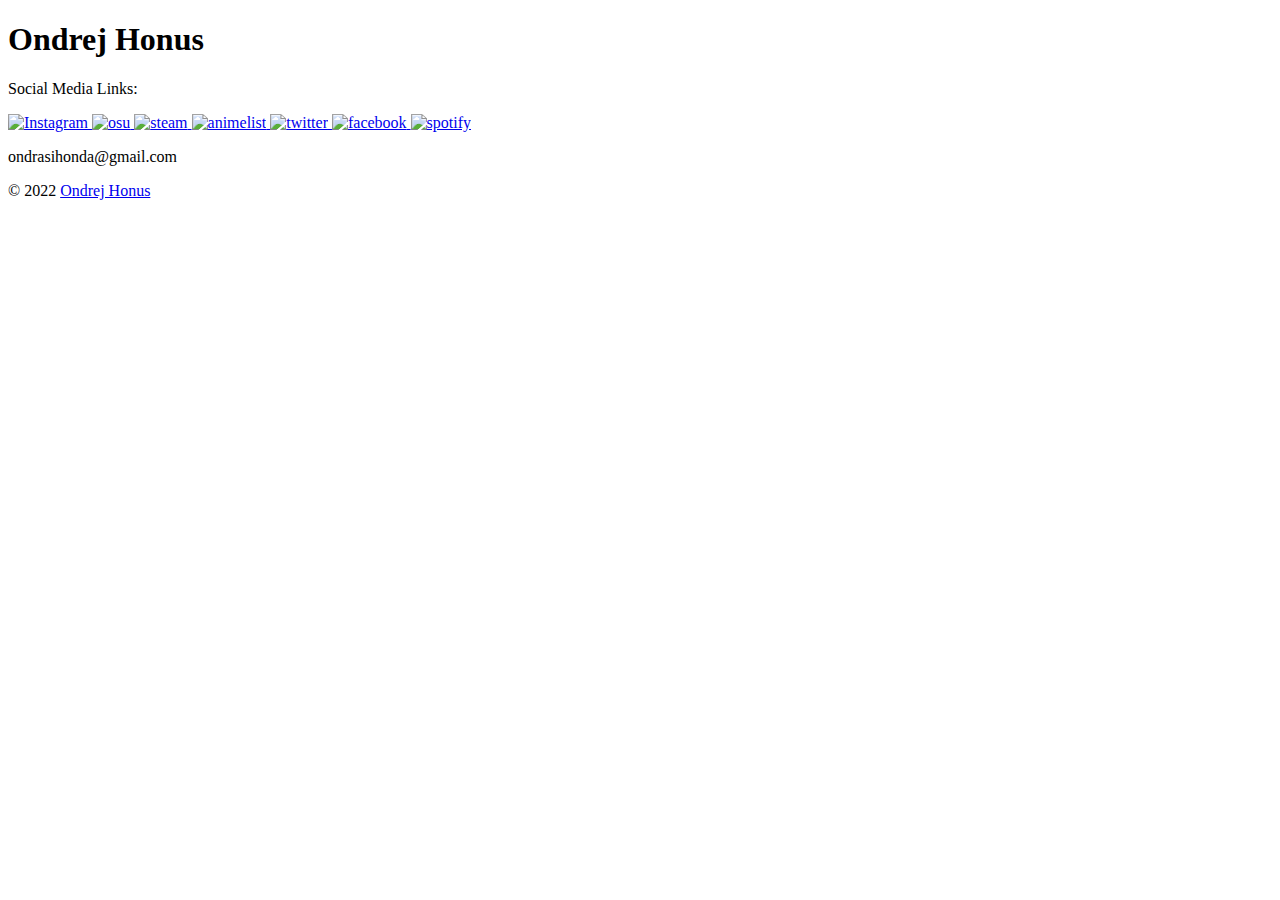
==== commit f97dab89: "update f" ====
--- a/index.html
+++ b/index.html
@@ -1,6 +1,5 @@
 <!DOCTYPE html>
 <html lang="en-us">
-
 <head>
 	<meta name="generator" content="Hugo 0.75.1" />
 	<meta charset="UTF-8">
@@ -13,6 +12,7 @@
 	<meta property="og:title" content="Ondrej Honus (QWERTY)" />
 	<meta property="og:description" content="" />
 	<meta property="og:type" content="website" />
+
 	<meta property="og:url" content="https://ondrahonus.xyz/" />
 	<meta property="og:updated_time" content="2020-11-06T10:51:58+01:00" />
 	<meta name="twitter:card" content="summary" />
@@ -31,67 +31,51 @@
 	<link rel="stylesheet"
 		href="https://ondrahonus.xyz/css/style.min.3db861c64fcd0d27dddc84b653aec4c5faf88e724e65b438697e109ef43be251.css"
 		integrity="sha256-Pbhhxk/NDSfd3IS2U67Exfr4jnJOZbQ4aX4QnvQ74lE=" crossorigin="anonymous">
-
 </head>
-
 <body id="page">
 
-	<div id="spotlight" class="animated fadeIn">
-		<div id="home-center">
-			<h1 id="home-title">Ondrej Honus</h1>
-			<p id="home-subtitle">Social Media Links:</p>
-			<div id="home-social">
-				<a href="https://ondrahonus.xyz/instagram" target="_blank" rel="noopener me" title="Instagram"><img
-						src="https://raw.githubusercontent.com/QWERTYONDRA/xyz/main/icons/instagram.png" width="36"
-						height="36" alt="Instagram" class="icon"><a href="https://ondrahonus.xyz/osu" target="_blank"
-						rel="noopener me" title="Osu!"><img
-							src="https://raw.githubusercontent.com/QWERTYONDRA/xyz/main/icons/osu.png" width="36"
-							height="36" alt="osu" class="icon"><a href="https://ondrahonus.xyz/steam" target="_blank"
-							rel="noopener me" title="Steam"><img
-								src="https://raw.githubusercontent.com/QWERTYONDRA/xyz/main/icons/steam.png" width="36"
-								height="36" alt="Steam" class="icon"><a href="https://ondrahonus.xyz/animelist"
-								target="_blank" rel="noopener me" title="Anime list"><img
-									src="https://raw.githubusercontent.com/QWERTYONDRA/xyz/main/icons/anime.png"
-									width="36" height="36" alt="animelist" class="icon"><a
-									href="https://ondrahonus.xyz/twitter" target="_blank" rel="noopener me"
-									title="Twitter"><img
-										src="https://raw.githubusercontent.com/QWERTYONDRA/xyz/main/icons/twitter.png"
-										width="36" height="36" alt="twitter" class="icon"><a
-										href="https://ondrahonus.xyz/facebook" target="_blank" rel="noopener me"
-										title="Facebook"><img
-											src="https://raw.githubusercontent.com/QWERTYONDRA/xyz/main/icons/facebook.png"
-											width="36" height="36" alt="facebook" class="icon"><a
-											href="https://ondrahonus.xyz/spotify" target="_blank" rel="noopener me"
-											title="Spotify"><img
-												src="https://raw.githubusercontent.com/QWERTYONDRA/xyz/main/icons/spotify.png"
-												width="36" height="36" alt="spotify" class="icon">
+<div id="spotlight" class="animated fadeIn">
+	<div id="home-center">
+		<h1 id="home-title">Ondrej Honus</h1>
+		<p id="home-subtitle">Social Media Links:</p>
+		<div id="home-social">
+			<a href="https://ondrahonus.xyz/instagram" target="_blank" rel="noopener me" title="Instagram"><img
+					src="https://raw.githubusercontent.com/QWERTYONDRA/xyz/main/icons/instagram.png" 
+					width="36" height="36" alt="Instagram" class="icon">
 
-											<p id="home-subtitle">ondrasihonda@gmail.com</p>
+					<a href="https://ondrahonus.xyz/osu" target="_blank" rel="noopener me" title="Osu!">
+					<img src="https://raw.githubusercontent.com/QWERTYONDRA/xyz/main/icons/osu.png" 
+						width="36" height="36" alt="osu" class="icon">
 
-											</nav>
+					<a href="https://ondrahonus.xyz/steam" target="_blank" rel="noopener me" title="Steam">
+					<img src="https://raw.githubusercontent.com/QWERTYONDRA/xyz/main/icons/steam.png" 
+						width="36" height="36" alt="steam" class="icon">
 
+					<a href="https://ondrahonus.xyz/animelist" target="_blank" rel="noopener me" title="Anime list">
+					<img src="https://raw.githubusercontent.com/QWERTYONDRA/xyz/main/icons/anime.png"
+						width="36" height="36" alt="animelist" class="icon">
+
+					<a href="https://ondrahonus.xyz/twitter" target="_blank" rel="noopener me"title="Twitter">
+					<img src="https://raw.githubusercontent.com/QWERTYONDRA/xyz/main/icons/twitter.png"
+						width="36" height="36" alt="twitter" class="icon">
+
+					<a href="https://ondrahonus.xyz/facebook" target="_blank" rel="noopener me"title="Facebook">
+					<img src="https://raw.githubusercontent.com/QWERTYONDRA/xyz/main/icons/facebook.png"
+						width="36" height="36" alt="facebook" class="icon">
+
+					<a href="https://ondrahonus.xyz/spotify" target="_blank" rel="noopener me"title="Spotify">
+					<img src="https://raw.githubusercontent.com/QWERTYONDRA/xyz/main/icons/spotify.png"
+						width="36" height="36" alt="spotify" class="icon">
+			</a>
+					<p>ondrasihonda@gmail.com</p>
+			</nav>
 			</div>
 			<div id="home-footer">
-				<p>
-					&copy; 2022 <a href="https://ondrahonus.xyz/">Ondrej Honus</a> &#183; <a
-						href="https://ondrahonus.xyz/posts/index.xml" target="_blank" title="rss"><svg
-							xmlns="http://www.w3.org/2000/svg" width="24" height="24" viewBox="0 0 24 24" fill="none"
-							stroke="currentColor" stroke-width="2" stroke-linecap="round" stroke-linejoin="round"
-							class="feather feather-rss">
-							<path d="M4 11a9 9 0 0 1 9 9"></path>
-							<path d="M4 4a16 16 0 0 1 16 16"></path>
-							<circle cx="5" cy="19" r="1"></circle>
-						</svg></a>
-				</p>
+						<p>&copy; 2022 <a href="https://ondrahonus.xyz/">Ondrej Honus</a>
 			</div>
 		</div>
-
-
 		<script
 			src="https://ondrahonus.xyz/js/bundle.min.4a9a0ac3d2217822c7865b4161e6c2a71de1d70492264337755427898dd718f6.js"
 			integrity="sha256-SpoKw9IheCLHhltBYebCpx3h1wSSJkM3dVQniY3XGPY=" crossorigin="anonymous"></script>
-
-
 </body>
-
 </html>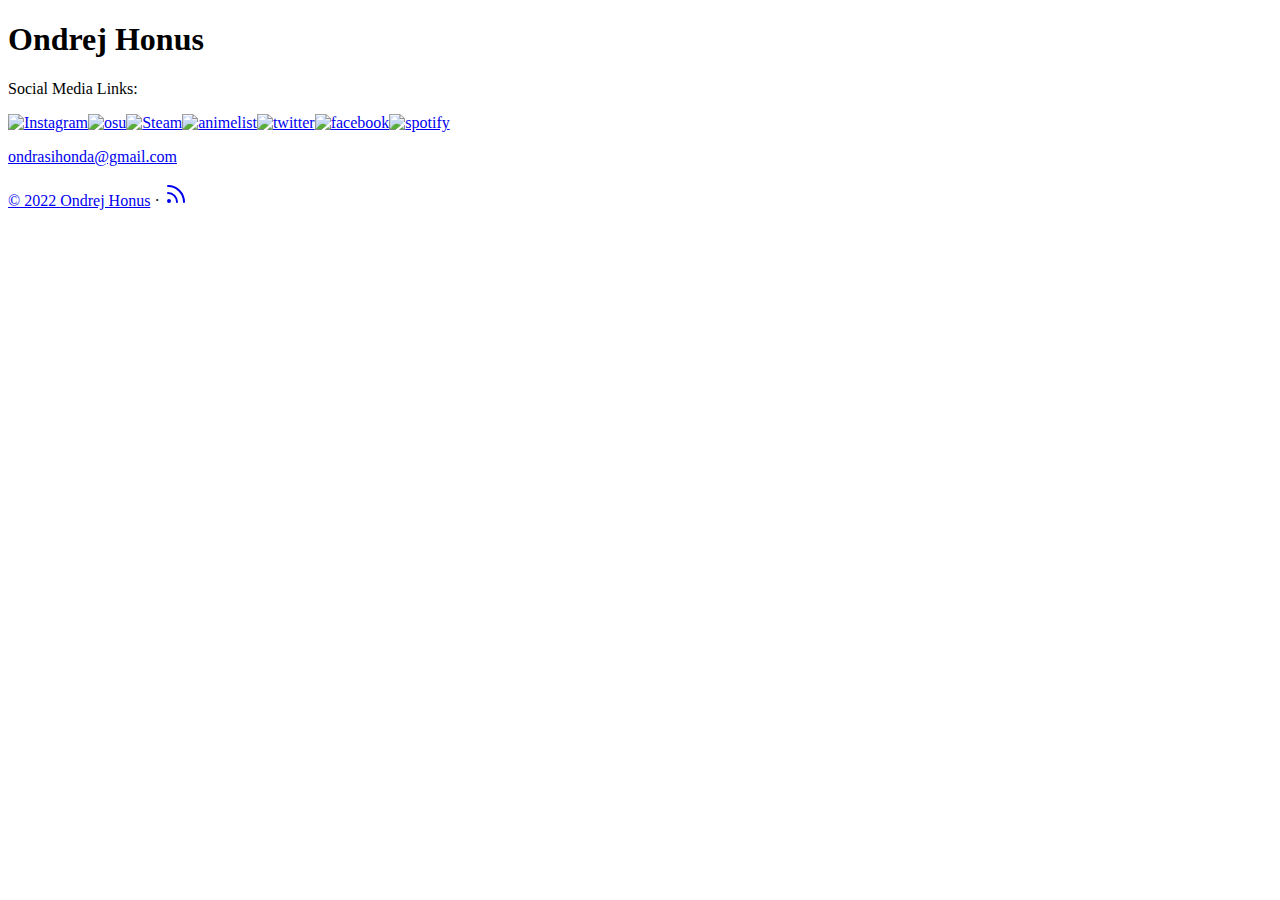
==== commit 99884554: "update e patch" ====
--- a/index.html
+++ b/index.html
@@ -1,5 +1,6 @@
 <!DOCTYPE html>
 <html lang="en-us">
+
 <head>
 	<meta name="generator" content="Hugo 0.75.1" />
 	<meta charset="UTF-8">
@@ -12,7 +13,6 @@
 	<meta property="og:title" content="Ondrej Honus (QWERTY)" />
 	<meta property="og:description" content="" />
 	<meta property="og:type" content="website" />
-
 	<meta property="og:url" content="https://ondrahonus.xyz/" />
 	<meta property="og:updated_time" content="2020-11-06T10:51:58+01:00" />
 	<meta name="twitter:card" content="summary" />
@@ -31,51 +31,67 @@
 	<link rel="stylesheet"
 		href="https://ondrahonus.xyz/css/style.min.3db861c64fcd0d27dddc84b653aec4c5faf88e724e65b438697e109ef43be251.css"
 		integrity="sha256-Pbhhxk/NDSfd3IS2U67Exfr4jnJOZbQ4aX4QnvQ74lE=" crossorigin="anonymous">
+
 </head>
+
 <body id="page">
 
-<div id="spotlight" class="animated fadeIn">
-	<div id="home-center">
-		<h1 id="home-title">Ondrej Honus</h1>
-		<p id="home-subtitle">Social Media Links:</p>
-		<div id="home-social">
-			<a href="https://ondrahonus.xyz/instagram" target="_blank" rel="noopener me" title="Instagram"><img
-					src="https://raw.githubusercontent.com/QWERTYONDRA/xyz/main/icons/instagram.png" 
-					width="36" height="36" alt="Instagram" class="icon">
+	<div id="spotlight" class="animated fadeIn">
+		<div id="home-center">
+			<h1 id="home-title">Ondrej Honus</h1>
+			<p id="home-subtitle">Social Media Links:</p>
+			<div id="home-social">
+				<a href="https://ondrahonus.xyz/instagram" target="_blank" rel="noopener me" title="Instagram"><img
+						src="https://raw.githubusercontent.com/QWERTYONDRA/xyz/main/icons/instagram.png" width="36"
+						height="36" alt="Instagram" class="icon"><a href="https://ondrahonus.xyz/osu" target="_blank"
+						rel="noopener me" title="Osu!"><img
+							src="https://raw.githubusercontent.com/QWERTYONDRA/xyz/main/icons/osu.png" width="36"
+							height="36" alt="osu" class="icon"><a href="https://ondrahonus.xyz/steam" target="_blank"
+							rel="noopener me" title="Steam"><img
+								src="https://raw.githubusercontent.com/QWERTYONDRA/xyz/main/icons/steam.png" width="36"
+								height="36" alt="Steam" class="icon"><a href="https://ondrahonus.xyz/animelist"
+								target="_blank" rel="noopener me" title="Anime list"><img
+									src="https://raw.githubusercontent.com/QWERTYONDRA/xyz/main/icons/anime.png"
+									width="36" height="36" alt="animelist" class="icon"><a
+									href="https://ondrahonus.xyz/twitter" target="_blank" rel="noopener me"
+									title="Twitter"><img
+										src="https://raw.githubusercontent.com/QWERTYONDRA/xyz/main/icons/twitter.png"
+										width="36" height="36" alt="twitter" class="icon"><a
+										href="https://ondrahonus.xyz/facebook" target="_blank" rel="noopener me"
+										title="Facebook"><img
+											src="https://raw.githubusercontent.com/QWERTYONDRA/xyz/main/icons/facebook.png"
+											width="36" height="36" alt="facebook" class="icon"><a
+											href="https://ondrahonus.xyz/spotify" target="_blank" rel="noopener me"
+											title="Spotify"><img
+												src="https://raw.githubusercontent.com/QWERTYONDRA/xyz/main/icons/spotify.png"
+												width="36" height="36" alt="spotify" class="icon">
 
-					<a href="https://ondrahonus.xyz/osu" target="_blank" rel="noopener me" title="Osu!">
-					<img src="https://raw.githubusercontent.com/QWERTYONDRA/xyz/main/icons/osu.png" 
-						width="36" height="36" alt="osu" class="icon">
+											<p id="home-subtitle">ondrasihonda@gmail.com</p>
 
-					<a href="https://ondrahonus.xyz/steam" target="_blank" rel="noopener me" title="Steam">
-					<img src="https://raw.githubusercontent.com/QWERTYONDRA/xyz/main/icons/steam.png" 
-						width="36" height="36" alt="steam" class="icon">
+											</nav>
 
-					<a href="https://ondrahonus.xyz/animelist" target="_blank" rel="noopener me" title="Anime list">
-					<img src="https://raw.githubusercontent.com/QWERTYONDRA/xyz/main/icons/anime.png"
-						width="36" height="36" alt="animelist" class="icon">
-
-					<a href="https://ondrahonus.xyz/twitter" target="_blank" rel="noopener me"title="Twitter">
-					<img src="https://raw.githubusercontent.com/QWERTYONDRA/xyz/main/icons/twitter.png"
-						width="36" height="36" alt="twitter" class="icon">
-
-					<a href="https://ondrahonus.xyz/facebook" target="_blank" rel="noopener me"title="Facebook">
-					<img src="https://raw.githubusercontent.com/QWERTYONDRA/xyz/main/icons/facebook.png"
-						width="36" height="36" alt="facebook" class="icon">
-
-					<a href="https://ondrahonus.xyz/spotify" target="_blank" rel="noopener me"title="Spotify">
-					<img src="https://raw.githubusercontent.com/QWERTYONDRA/xyz/main/icons/spotify.png"
-						width="36" height="36" alt="spotify" class="icon">
-			</a>
-					<p>ondrasihonda@gmail.com</p>
-			</nav>
 			</div>
 			<div id="home-footer">
-						<p>&copy; 2022 <a href="https://ondrahonus.xyz/">Ondrej Honus</a>
+				<p>
+					&copy; 2022 <a href="https://ondrahonus.xyz/">Ondrej Honus</a> &#183; <a
+						href="https://ondrahonus.xyz/posts/index.xml" target="_blank" title="rss"><svg
+							xmlns="http://www.w3.org/2000/svg" width="24" height="24" viewBox="0 0 24 24" fill="none"
+							stroke="currentColor" stroke-width="2" stroke-linecap="round" stroke-linejoin="round"
+							class="feather feather-rss">
+							<path d="M4 11a9 9 0 0 1 9 9"></path>
+							<path d="M4 4a16 16 0 0 1 16 16"></path>
+							<circle cx="5" cy="19" r="1"></circle>
+						</svg></a>
+				</p>
 			</div>
 		</div>
+
+
 		<script
 			src="https://ondrahonus.xyz/js/bundle.min.4a9a0ac3d2217822c7865b4161e6c2a71de1d70492264337755427898dd718f6.js"
 			integrity="sha256-SpoKw9IheCLHhltBYebCpx3h1wSSJkM3dVQniY3XGPY=" crossorigin="anonymous"></script>
+
+
 </body>
+
 </html>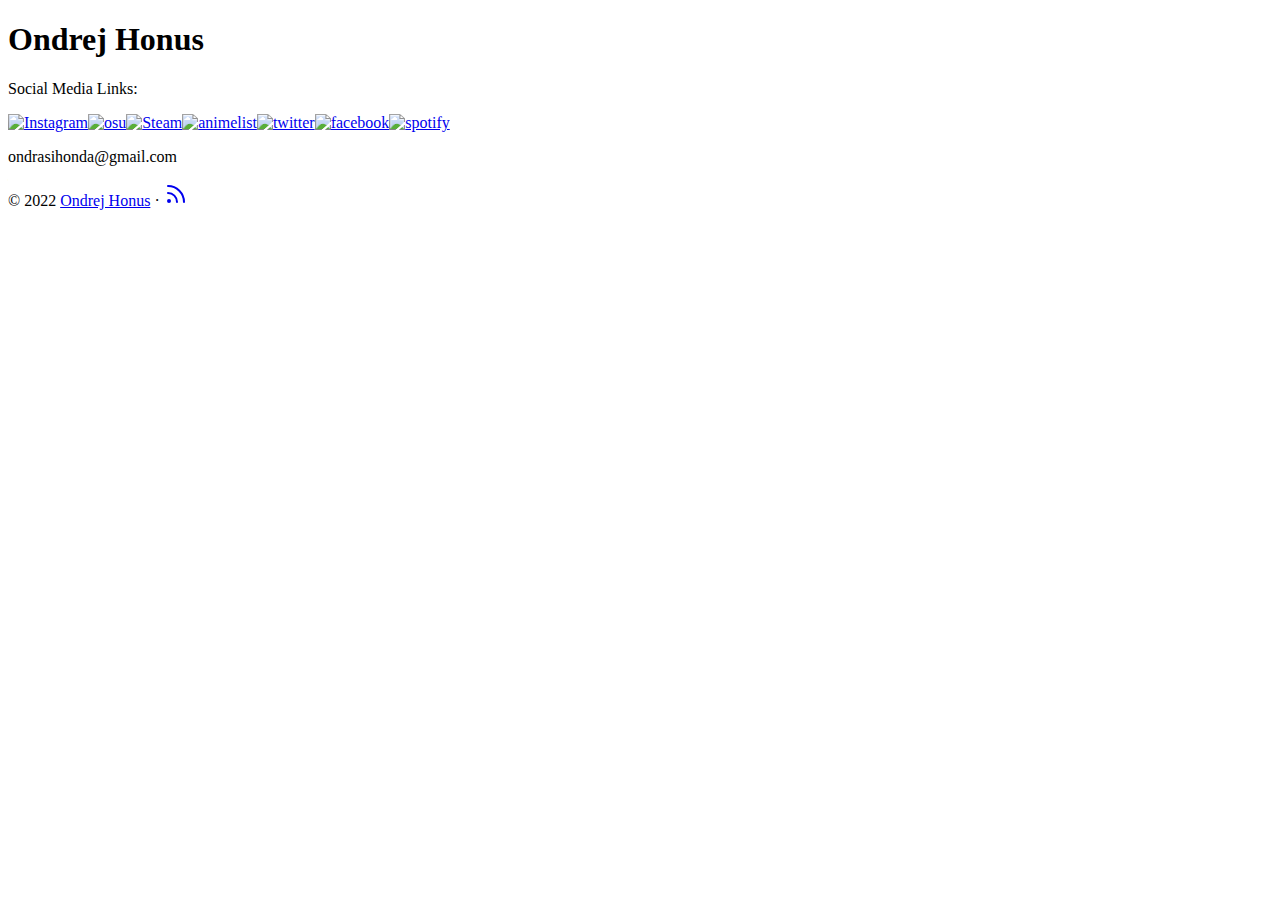
==== commit 162d0f91: "update e patch2" ====
--- a/index.html
+++ b/index.html
@@ -64,7 +64,7 @@
 											href="https://ondrahonus.xyz/spotify" target="_blank" rel="noopener me"
 											title="Spotify"><img
 												src="https://raw.githubusercontent.com/QWERTYONDRA/xyz/main/icons/spotify.png"
-												width="36" height="36" alt="spotify" class="icon">
+												width="36" height="36" alt="spotify" class="icon"></a>
 
 											<p id="home-subtitle">ondrasihonda@gmail.com</p>
 
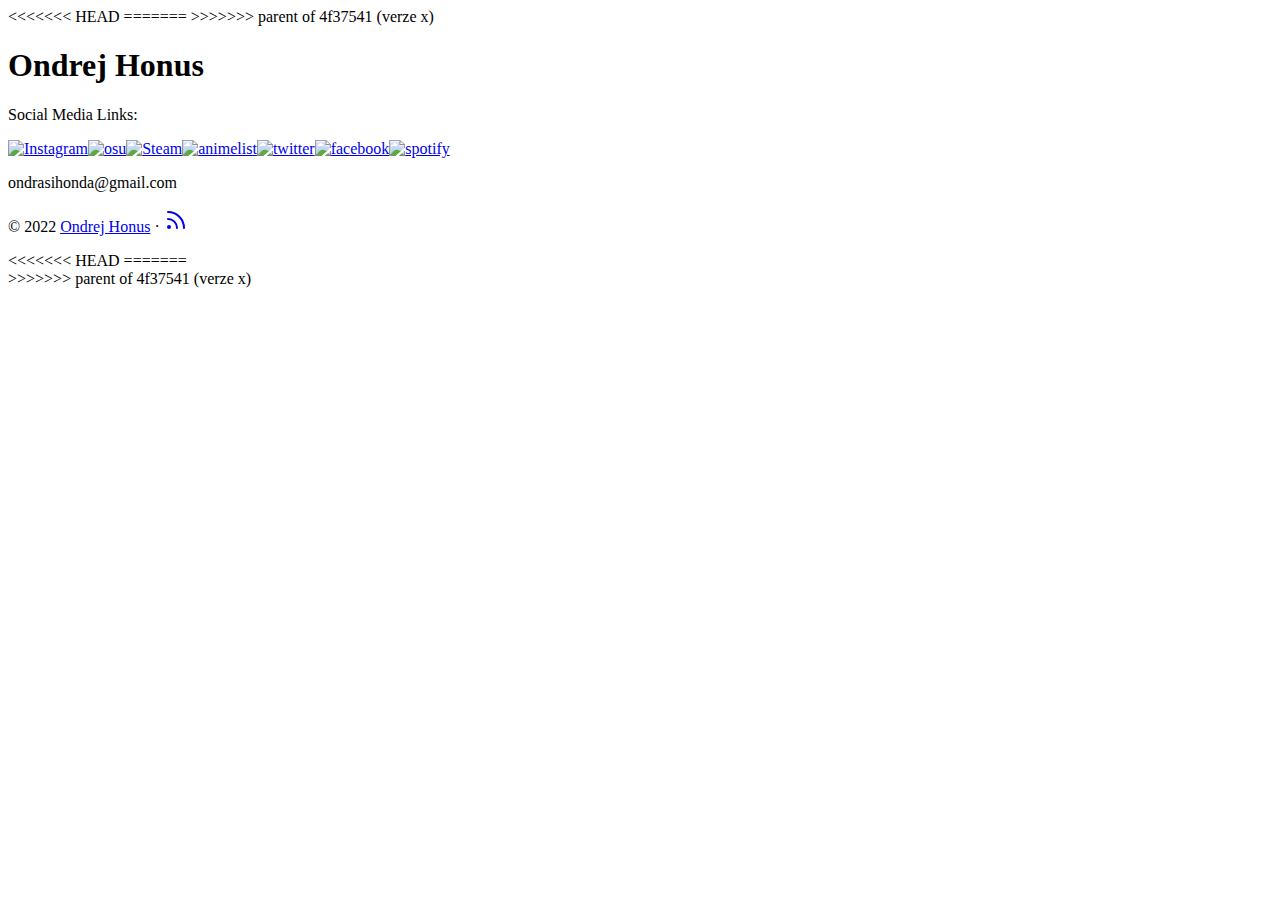
==== commit 9fe8470a: "01 - nostalgia" ====
--- a/index.html
+++ b/index.html
@@ -26,12 +26,19 @@
 	<link rel="mask-icon" href="/safari-pinned-tab.svg" color="">
 	<link rel="shortcut icon" href="/favicon.ico">
 
+<<<<<<< HEAD
 	<title>Ondrej Honus</title>
 	<link rel="alternate" type="application/rss+xml" href="https://ondrahonus.xyz/index.xml" title="Ondrej Honus" />
 	<link rel="stylesheet"
 		href="https://ondrahonus.xyz/css/style.min.3db861c64fcd0d27dddc84b653aec4c5faf88e724e65b438697e109ef43be251.css"
 		integrity="sha256-Pbhhxk/NDSfd3IS2U67Exfr4jnJOZbQ4aX4QnvQ74lE=" crossorigin="anonymous">
 
+=======
+	<title>Ondra Honus</title>
+	<link rel="alternate" type="application/rss+xml" href="https://ondrahonus.xyz/index.xml" title="Ondra Honus" />
+	<link rel="stylesheet" href="https://ondrahonus.xyz/css/style.min.447751a588e72f33833816b2c617ce2b88e0533cff7ea864e248ada3b6c415d0.css" integrity="sha256-RHdRpYjnLzODOBayxhfOK4jgUzz/fqhk4kito7bEFdA=" crossorigin="anonymous">
+	
+>>>>>>> parent of 4f37541 (verze x)
 </head>
 
 <body id="page">
@@ -84,6 +91,13 @@
 						</svg></a>
 				</p>
 			</div>
+<<<<<<< HEAD
+=======
+			<nav id="home-nav" class="site-nav">
+				
+
+			</nav>
+>>>>>>> parent of 4f37541 (verze x)
 		</div>
 
 
